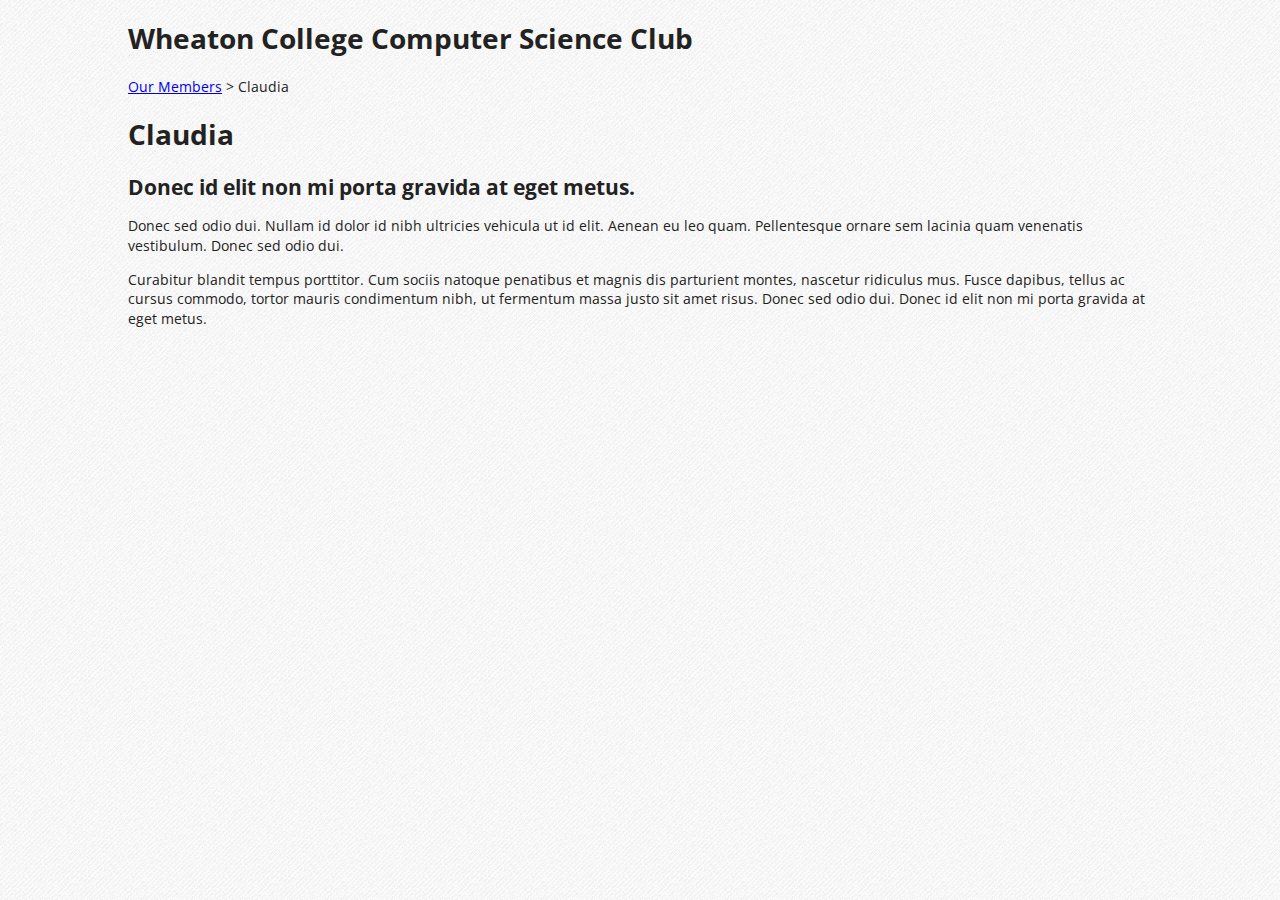
==== members/claudia.html @ e5d6ea20 "initial commit" ====
<!DOCTYPE html>
<!--[if lt IE 7]>      <html class="no-js lt-ie9 lt-ie8 lt-ie7"> <![endif]-->
<!--[if IE 7]>         <html class="no-js lt-ie9 lt-ie8"> <![endif]-->
<!--[if IE 8]>         <html class="no-js lt-ie9"> <![endif]-->
<!--[if gt IE 8]><!--> <html class="no-js"> <!--<![endif]-->
	<head>
		<meta charset="utf-8">
		<meta http-equiv="X-UA-Compatible" content="IE=edge,chrome=1">
		<title></title>
		<meta name="description" content="">
		<meta name="viewport" content="width=device-width">

		<!-- Place favicon.ico and apple-touch-icon.png in the root directory -->

		<link rel="stylesheet" href="../css/normalize.css">
		<link rel="stylesheet" href="../css/main.css">
		<link rel="stylesheet" href="../css/claudia.css">
		<script src="js/vendor/modernizr-2.6.2.min.js"></script>
	</head>
	<body>
		<!--[if lt IE 7]>
			<p class="chromeframe">You are using an <strong>outdated</strong> browser. Please <a href="http://browsehappy.com/">upgrade your browser</a> or <a href="http://www.google.com/chromeframe/?redirect=true">activate Google Chrome Frame</a> to improve your experience.</p>
		<![endif]-->

		<!-- Add your site or application content here -->
		<div class="page">

			<h1>Wheaton College Computer Science Club</h1>
			<div class="breadcrumbs"><a href="../index.html">Our Members</a> <span class="">&gt;</span> Claudia</breadcrumbs>

			<h1>Claudia</h1>

			<h2>Donec id elit non mi porta gravida at eget metus.</h2>

			<p>Donec sed odio dui. Nullam id dolor id nibh ultricies vehicula ut id elit. Aenean eu leo quam. Pellentesque ornare sem lacinia quam venenatis vestibulum. Donec sed odio dui.</p>

			<p>Curabitur blandit tempus porttitor. Cum sociis natoque penatibus et magnis dis parturient montes, nascetur ridiculus mus. Fusce dapibus, tellus ac cursus commodo, tortor mauris condimentum nibh, ut fermentum massa justo sit amet risus. Donec sed odio dui. Donec id elit non mi porta gravida at eget metus.</p>


		</div><!-- .page -->

		<script src="//ajax.googleapis.com/ajax/libs/jquery/1.9.0/jquery.min.js"></script>
		<script>window.jQuery || document.write('<script src="js/vendor/jquery-1.9.0.min.js"><\/script>')</script>
		<script src="js/plugins.js"></script>
		<script src="js/main.js"></script>

		<!-- Google Analytics: change UA-XXXXX-X to be your site's ID. -->
		<script>
			var _gaq=[['_setAccount','UA-XXXXX-X'],['_trackPageview']];
			(function(d,t){var g=d.createElement(t),s=d.getElementsByTagName(t)[0];
			g.src=('https:'==location.protocol?'//ssl':'//www')+'.google-analytics.com/ga.js';
			s.parentNode.insertBefore(g,s)}(document,'script'));
		</script>
	</body>
</html>
---- css/main.css ----
/*
 * HTML5 Boilerplate
 *
 * What follows is the result of much research on cross-browser styling.
 * Credit left inline and big thanks to Nicolas Gallagher, Jonathan Neal,
 * Kroc Camen, and the H5BP dev community and team.
 */

/* ==========================================================================
   Base styles: opinionated defaults
   ========================================================================== */

@import url(http://fonts.googleapis.com/css?family=Open+Sans:400italic,400,700);

html,
button,
input,
select,
textarea {
	color: #222;
}

html {
	font-size: 62.5%;
}

body {
	font-size: 1.4em;
	line-height: 1.4;
}

/*
 * Remove text-shadow in selection highlight: h5bp.com/i
 * These selection declarations have to be separate.
 * Customize the background color to match your design.
 */

::-moz-selection {
	background: #b3d4fc;
	text-shadow: none;
}

::selection {
	background: #b3d4fc;
	text-shadow: none;
}

/*
 * A better looking default horizontal rule
 */

hr {
	display: block;
	height: 1px;
	border: 0;
	border-top: 1px solid #ccc;
	margin: 1em 0;
	padding: 0;
}

/*
 * Remove the gap between images and the bottom of their containers: h5bp.com/i/440
 */

img {
	vertical-align: middle;
}

/*
 * Remove default fieldset styles.
 */

fieldset {
	border: 0;
	margin: 0;
	padding: 0;
}

/*
 * Allow only vertical resizing of textareas.
 */

textarea {
	resize: vertical;
}

.clearfix:after {
	content: "";
	display: block;
	clear: both;
}

/* ==========================================================================
   Chrome Frame prompt
   ========================================================================== */

.chromeframe {
	margin: 0.2em 0;
	background: #ccc;
	color: #000;
	padding: 0.2em 0;
}

/* ==========================================================================
   Author's custom styles
   ========================================================================== */
body {
	background: url('../images/debut_light.png') repeat;
	font-family: 'Open Sans', sans-serif;
}
.page {
	background-color: ;
	margin: 0 auto;
	width: 80%;
}

.page h1 {

}

.page h2 {
	margin: 0.5em 0;
}

.members-list {
	margin-top: 1em;
}

.members-list a {
	color: #761313;
	text-decoration: none;
}

.members-list .member-preview {
	background-color: rgba(0,0,0,0.1);
	border-radius: 3px;
	padding: 1em 2em;
	margin-bottom: 1em;
}

.members-list .member-preview:hover {
	background-color: rgba(0,0,0,0.2);
}

.members-list .member-preview img {
	float: left;
	margin: 0 1em 1em 0;
}
.members-list .member-preview h1 {
	font-size: 1.4em;
	margin: 0.5rem 0;
}

.members-list .member-preview h2 {
	font-size: 1.2em;
	font-style: italic;
	margin: 0.3rem 0;
}

.members-list .member-preview p {
	margin-top: 0;
}


/* ==========================================================================
   Helper classes
   ========================================================================== */

/*
 * Image replacement
 */

.ir {
	background-color: transparent;
	border: 0;
	overflow: hidden;
	/* IE 6/7 fallback */
	*text-indent: -9999px;
}

.ir:before {
	content: "";
	display: block;
	width: 0;
	height: 150%;
}

/*
 * Hide from both screenreaders and browsers: h5bp.com/u
 */

.hidden {
	display: none !important;
	visibility: hidden;
}

/*
 * Hide only visually, but have it available for screenreaders: h5bp.com/v
 */

.visuallyhidden {
	border: 0;
	clip: rect(0 0 0 0);
	height: 1px;
	margin: -1px;
	overflow: hidden;
	padding: 0;
	position: absolute;
	width: 1px;
}

/*
 * Extends the .visuallyhidden class to allow the element to be focusable
 * when navigated to via the keyboard: h5bp.com/p
 */

.visuallyhidden.focusable:active,
.visuallyhidden.focusable:focus {
	clip: auto;
	height: auto;
	margin: 0;
	overflow: visible;
	position: static;
	width: auto;
}

/*
 * Hide visually and from screenreaders, but maintain layout
 */

.invisible {
	visibility: hidden;
}

/*
 * Clearfix: contain floats
 *
 * For modern browsers
 * 1. The space content is one way to avoid an Opera bug when the
 *    `contenteditable` attribute is included anywhere else in the document.
 *    Otherwise it causes space to appear at the top and bottom of elements
 *    that receive the `clearfix` class.
 * 2. The use of `table` rather than `block` is only necessary if using
 *    `:before` to contain the top-margins of child elements.
 */

.clearfix:before,
.clearfix:after {
	content: " "; /* 1 */
	display: table; /* 2 */
}

.clearfix:after {
	clear: both;
}

/*
 * For IE 6/7 only
 * Include this rule to trigger hasLayout and contain floats.
 */

.clearfix {
	*zoom: 1;
}

/* ==========================================================================
   EXAMPLE Media Queries for Responsive Design.
   Theses examples override the primary ('mobile first') styles.
   Modify as content requires.
   ========================================================================== */

@media only screen and (min-width: 35em) {
	/* Style adjustments for viewports that meet the condition */
}

/* High res display */
@media
(-webkit-min-device-pixel-ratio: 2),
(min-resolution: 192dpi) {
	body {
		background-image: url(../images/debut_light_@2X.png);
	}
}

/* ==========================================================================
   Print styles.
   Inlined to avoid required HTTP connection: h5bp.com/r
   ========================================================================== */

@media print {
	* {
		background: transparent !important;
		color: #000 !important; /* Black prints faster: h5bp.com/s */
		box-shadow: none !important;
		text-shadow: none !important;
	}

	a,
	a:visited {
		text-decoration: underline;
	}

	a[href]:after {
		content: " (" attr(href) ")";
	}

	abbr[title]:after {
		content: " (" attr(title) ")";
	}

	/*
	 * Don't show links for images, or javascript/internal links
	 */

	.ir a:after,
	a[href^="javascript:"]:after,
	a[href^="#"]:after {
		content: "";
	}

	pre,
	blockquote {
		border: 1px solid #999;
		page-break-inside: avoid;
	}

	thead {
		display: table-header-group; /* h5bp.com/t */
	}

	tr,
	img {
		page-break-inside: avoid;
	}

	img {
		max-width: 100% !important;
	}

	@page {
		margin: 0.5cm;
	}

	p,
	h2,
	h3 {
		orphans: 3;
		widows: 3;
	}

	h2,
	h3 {
		page-break-after: avoid;
	}
}
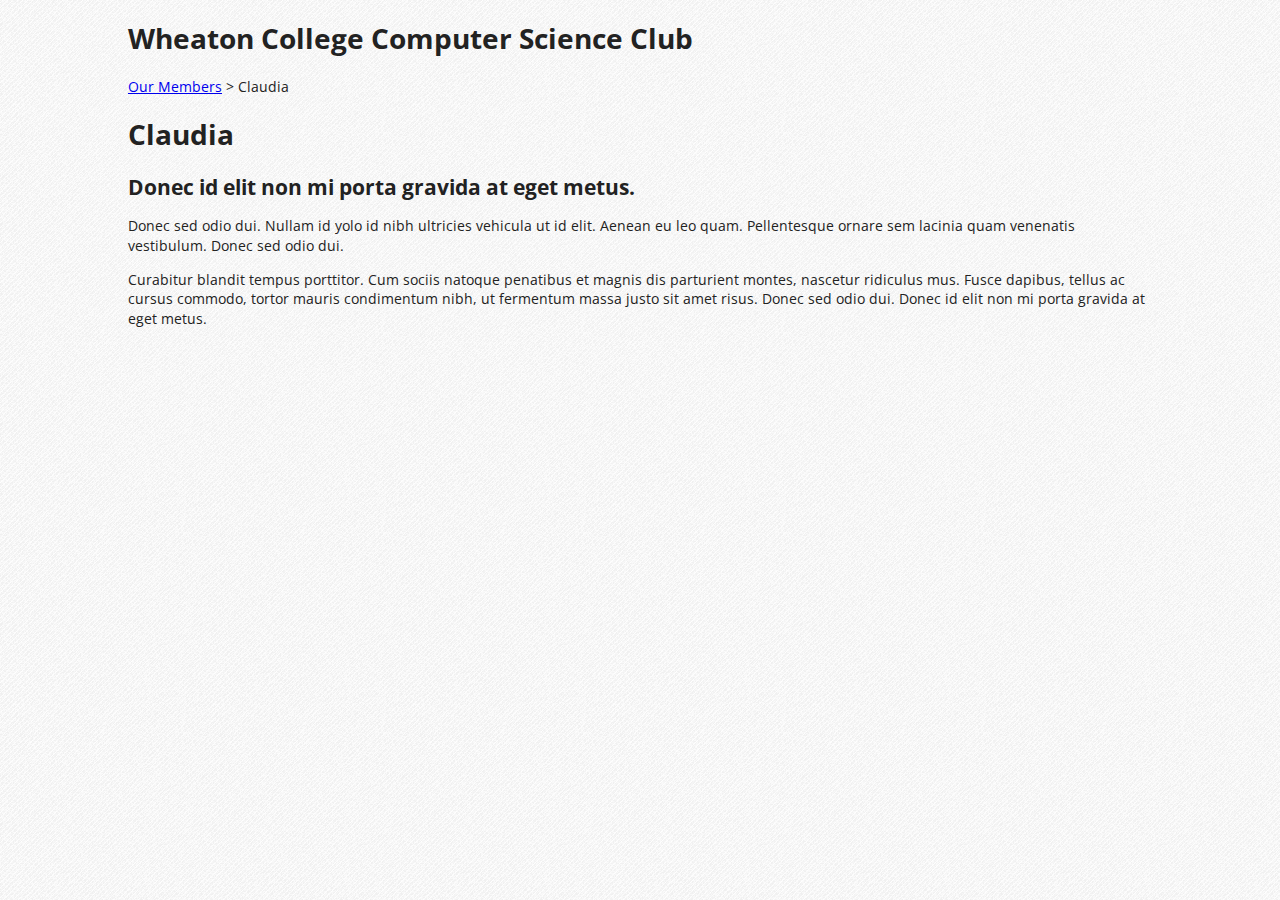
==== commit 01bdc2ac: "Fixed some text" ====
--- a/members/claudia.html
+++ b/members/claudia.html
@@ -32,7 +32,7 @@
 
 			<h2>Donec id elit non mi porta gravida at eget metus.</h2>
 
-			<p>Donec sed odio dui. Nullam id dolor id nibh ultricies vehicula ut id elit. Aenean eu leo quam. Pellentesque ornare sem lacinia quam venenatis vestibulum. Donec sed odio dui.</p>
+			<p>Donec sed odio dui. Nullam id yolo id nibh ultricies vehicula ut id elit. Aenean eu leo quam. Pellentesque ornare sem lacinia quam venenatis vestibulum. Donec sed odio dui.</p>
 
 			<p>Curabitur blandit tempus porttitor. Cum sociis natoque penatibus et magnis dis parturient montes, nascetur ridiculus mus. Fusce dapibus, tellus ac cursus commodo, tortor mauris condimentum nibh, ut fermentum massa justo sit amet risus. Donec sed odio dui. Donec id elit non mi porta gravida at eget metus.</p>
 
